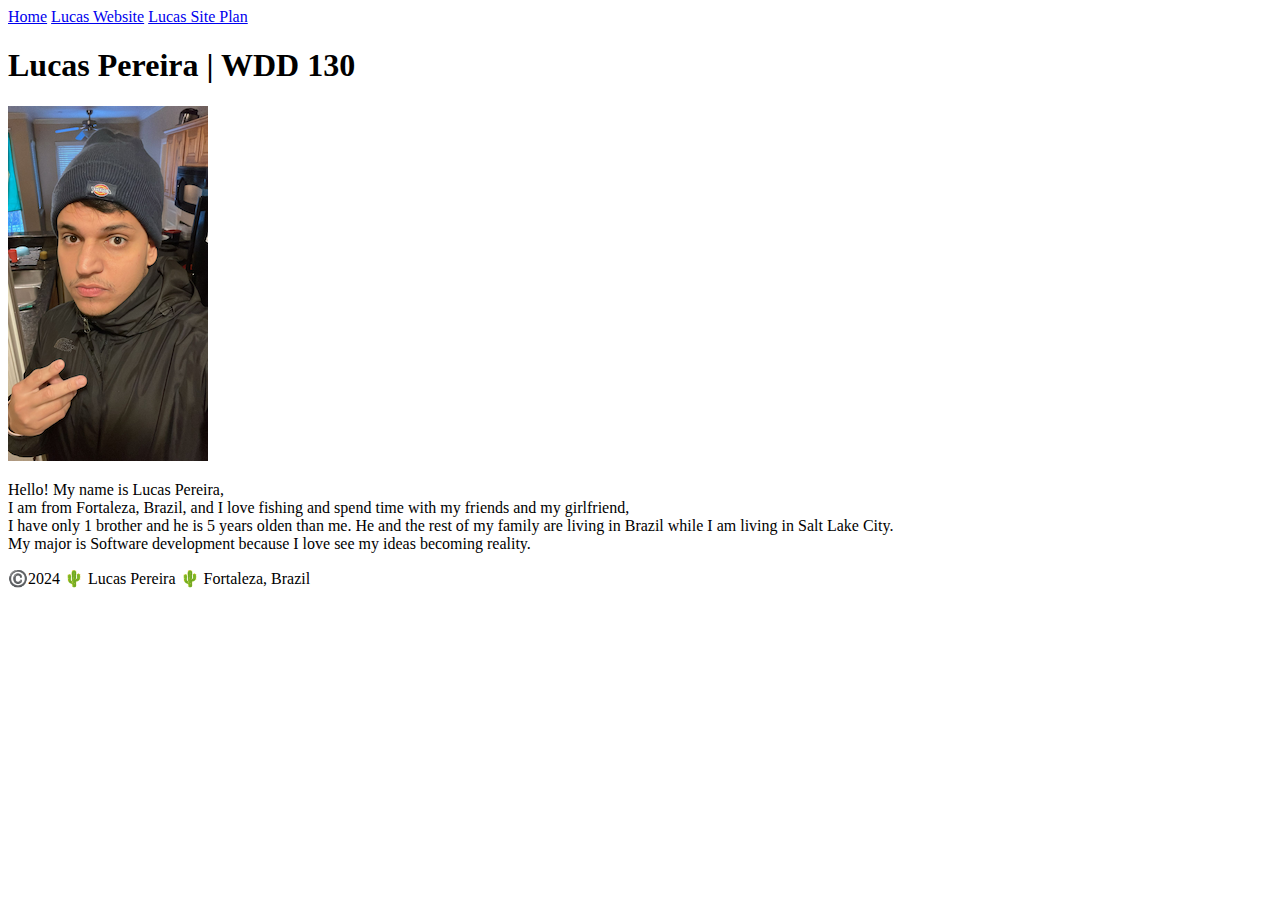
==== index.html @ 0a09ed8b "first commit" ====
<!DOCTYPE html>
<html lang="en">
<head>
    <meta charset="UTF-8">
    <meta name="viewport" content="width=device-width, initial-scale=1.0">
    <title>Lucas Pereira | WDD 130</title>
    
</head>
<body>
<header>
    <nav>
    <a href="#">Home</a>
    <a href="wwr/">Lucas Website</a>
    <a href="wwr/site-plan-lucas.html">Lucas Site Plan</a>
    </nav>
</header>
<main>
    <h1>Lucas Pereira | WDD 130</h1>
    <img src="images/profile.png" alt="Hello, my name is Lucas Pereira" width="200">
    <p>Hello! My name is Lucas Pereira, 
        <br>I am from Fortaleza, Brazil, and I love fishing and spend time with my friends and my girlfriend,
        <br>I have only 1 brother and he is 5 years olden than me. He and the rest of my family are living in Brazil while I am living in Salt Lake City.
        <br>My major is Software development because I love see my ideas becoming reality.
</p>
</main>
<footer>
    <p>©️2024 🌵 Lucas Pereira 🌵 Fortaleza, Brazil</p>
 </footer>
</body>
</html>
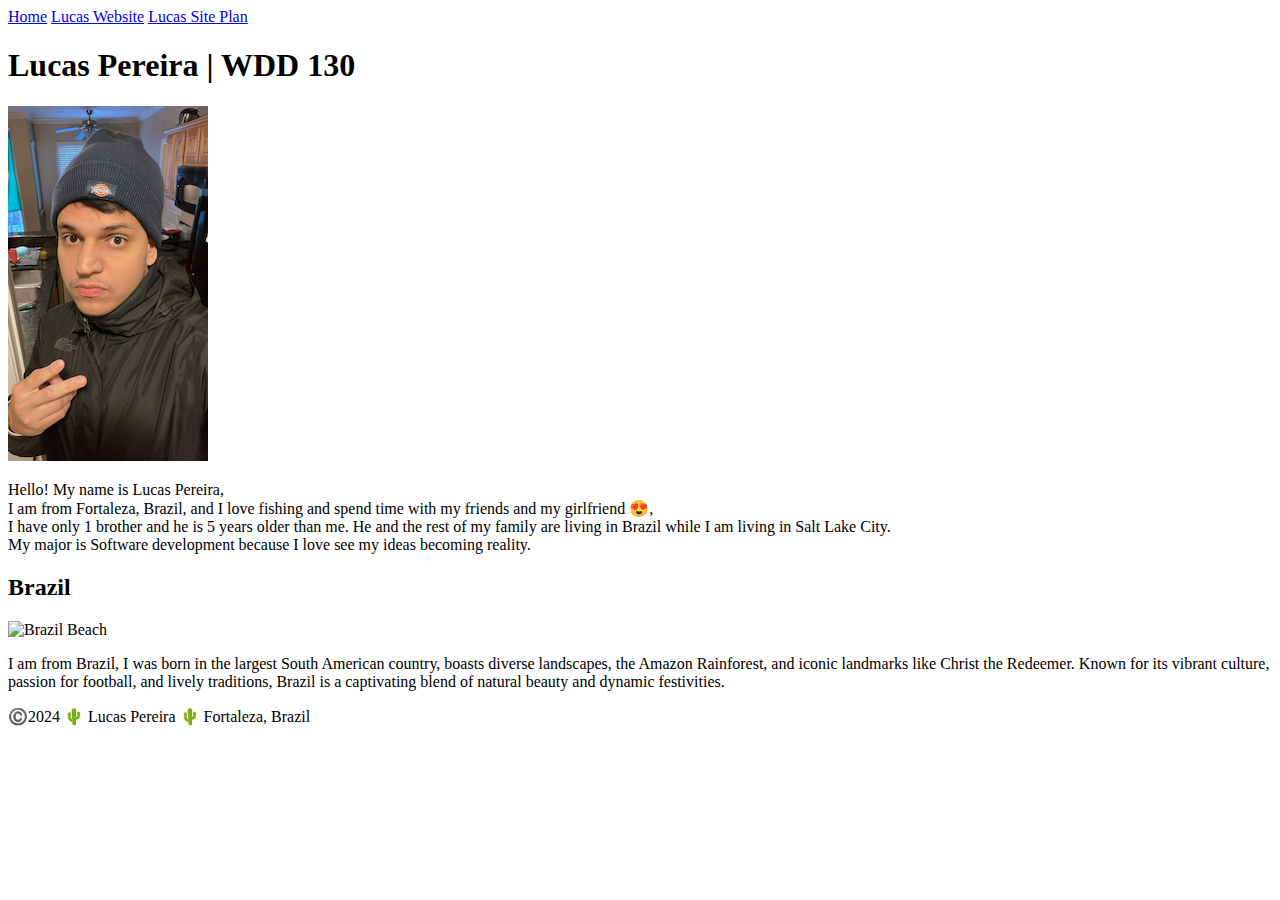
==== commit 1aa3c6ab: "Add files via upload" ====
--- a/index.html
+++ b/index.html
@@ -1,30 +1,38 @@
-<!DOCTYPE html>
-<html lang="en">
-<head>
-    <meta charset="UTF-8">
-    <meta name="viewport" content="width=device-width, initial-scale=1.0">
-    <title>Lucas Pereira | WDD 130</title>
-    
-</head>
-<body>
-<header>
-    <nav>
-    <a href="#">Home</a>
-    <a href="wwr/">Lucas Website</a>
-    <a href="wwr/site-plan-lucas.html">Lucas Site Plan</a>
-    </nav>
-</header>
-<main>
-    <h1>Lucas Pereira | WDD 130</h1>
-    <img src="images/profile.png" alt="Hello, my name is Lucas Pereira" width="200">
-    <p>Hello! My name is Lucas Pereira, 
-        <br>I am from Fortaleza, Brazil, and I love fishing and spend time with my friends and my girlfriend,
-        <br>I have only 1 brother and he is 5 years olden than me. He and the rest of my family are living in Brazil while I am living in Salt Lake City.
-        <br>My major is Software development because I love see my ideas becoming reality.
-</p>
-</main>
-<footer>
-    <p>©️2024 🌵 Lucas Pereira 🌵 Fortaleza, Brazil</p>
- </footer>
-</body>
+<!DOCTYPE html>
+<html lang="en">
+<head>
+    <meta charset="UTF-8">
+    <meta name="viewport" content="width=device-width, initial-scale=1.0">
+    <meta name="description" content="Lucas Pereira | Software Development | Intruduce myself">
+    <meta name="author" content="Lucas Pereira">
+    <title>Lucas Pereira | WDD 130</title>
+    <link rel="stylesheet" href="styles/styles.css">
+</head>
+<body>
+<header>
+    <nav>
+    <a href="#">Home</a>
+    <a href="wwr/">Lucas Website</a>
+    <a href="wwr/site-plan-lucas.html">Lucas Site Plan</a>
+    </nav>
+</header>
+<main>
+    <h1>Lucas Pereira | WDD 130</h1>
+    <img src="images/profile.png" alt="Hello, my name is Lucas Pereira" width="200">
+    <p>Hello! My name is Lucas Pereira, 
+        <br>I am from Fortaleza, Brazil, and I love fishing and spend time with my friends and my girlfriend 😍,
+        <br>I have only 1 brother and he is 5 years older than me. He and the rest of my family are living in Brazil while I am living in Salt Lake City.
+        <br>My major is Software development because I love see my ideas becoming reality.
+</p>
+</main>
+<aside>
+    <h2>Brazil</h2>
+    <img src="https://images.pexels.com/photos/351283/pexels-photo-351283.jpeg?auto=compress&cs=tinysrgb&w=1260&h=750&dpr=2" alt="Brazil Beach">
+
+    <p>I am from Brazil, I was born in the largest South American country, boasts diverse landscapes, the Amazon Rainforest, and iconic landmarks like Christ the Redeemer. Known for its vibrant culture, passion for football, and lively traditions, Brazil is a captivating blend of natural beauty and dynamic festivities.</p>
+</aside>
+<footer>
+    <p>©️2024 🌵 Lucas Pereira 🌵 Fortaleza, Brazil</p>
+ </footer>
+</body>
 </html>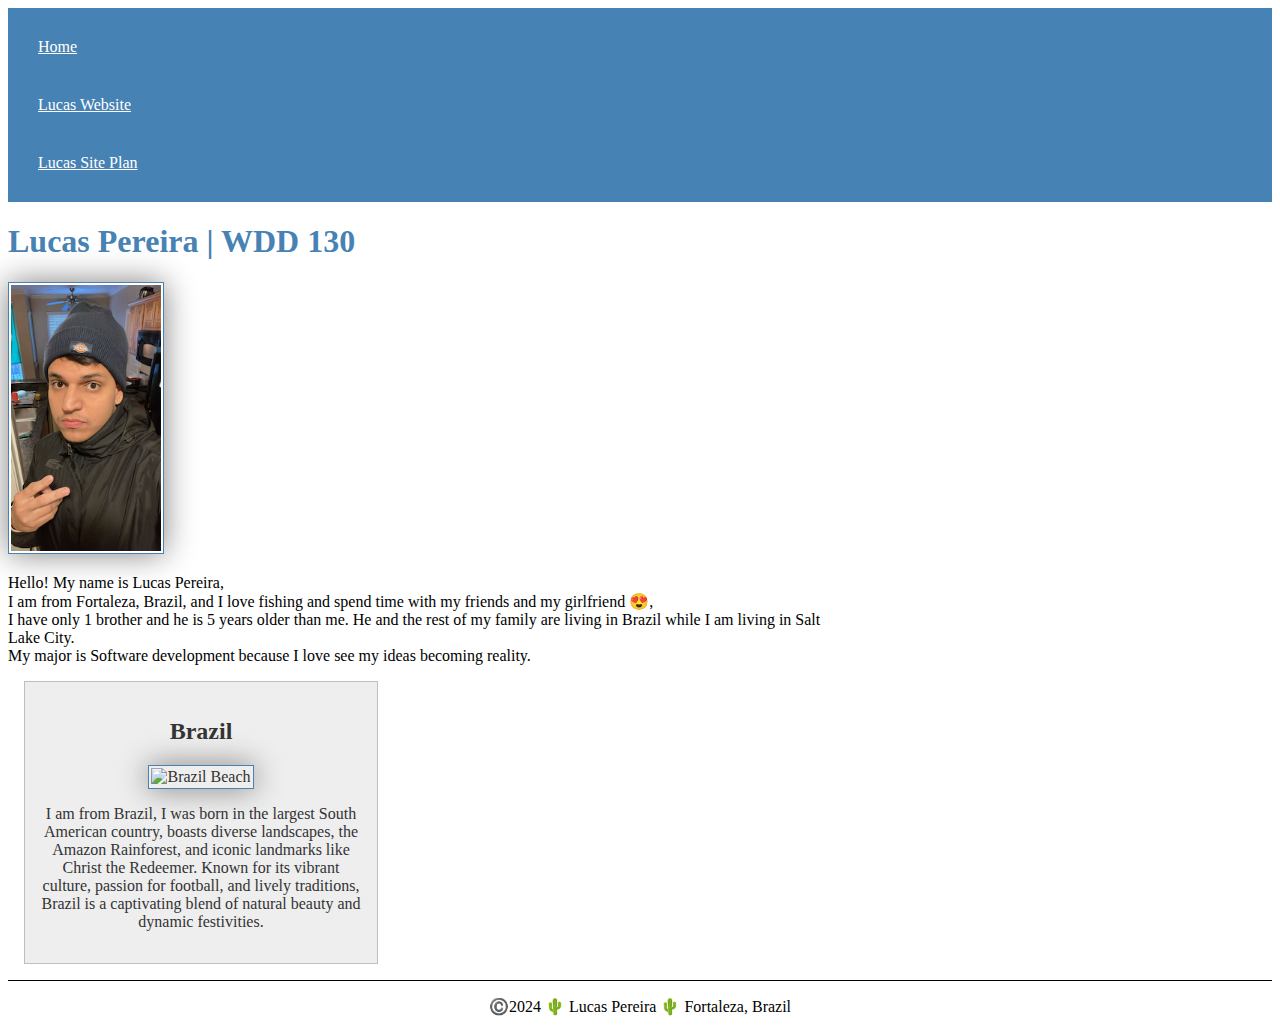
==== commit 3a4c6a00: "Update index.html" ====
--- a/index.html
+++ b/index.html
@@ -6,7 +6,7 @@
     <meta name="description" content="Lucas Pereira | Software Development | Intruduce myself">
     <meta name="author" content="Lucas Pereira">
     <title>Lucas Pereira | WDD 130</title>
-    <link rel="stylesheet" href="styles/styles.css">
+    <link rel="stylesheet" href="styles.css">
 </head>
 <body>
 <header>
@@ -35,4 +35,4 @@
     <p>©️2024 🌵 Lucas Pereira 🌵 Fortaleza, Brazil</p>
  </footer>
 </body>
-</html>+</html>
--- a/styles.css
+++ b/styles.css
@@ -0,0 +1,48 @@
+nav{
+    background-color: steelblue;
+    padding: 10px;
+}
+nav a {
+    color: white;
+    display:block;
+    padding:20px;
+}
+h1 {
+    color: steelblue;
+}
+img{
+    width: 150px;
+    height: auto;
+    border: 1px solid steelblue;
+    padding: 2px;
+    box-shadow: 0 0 30px gray;
+}
+p{
+    padding: 10px
+}
+main {
+max-width: 840px;
+}
+aside {
+width: 20rem;
+margin: 1rem;
+border: 1px solid rgba(0,0,0,0.2);
+padding: 1rem;
+background-color: #eee;
+color: #333;
+text-align: center;
+}
+aside img {
+width: 200px;
+height: auto;
+}
+main img {
+    width: 150px;
+    height: auto;
+}
+p{ padding: 0;}
+footer {
+margin-top: 15px;
+border-top: 1px solid #000;
+text-align: center;
+}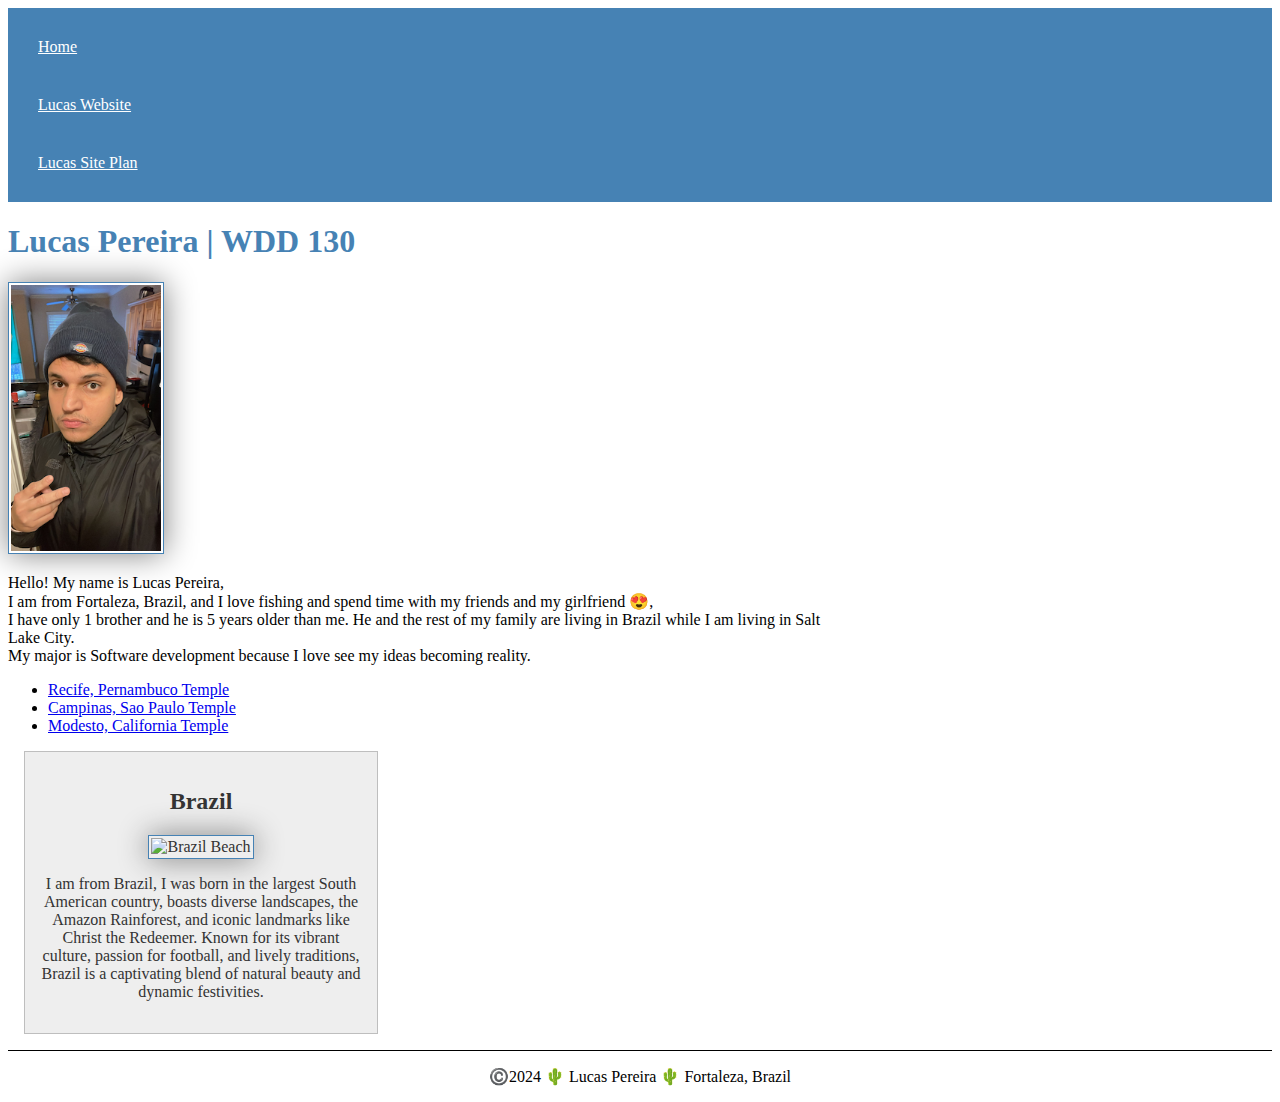
==== commit bf5e64a7: "df" ====
--- a/index.html
+++ b/index.html
@@ -24,6 +24,11 @@
         <br>I have only 1 brother and he is 5 years older than me. He and the rest of my family are living in Brazil while I am living in Salt Lake City.
         <br>My major is Software development because I love see my ideas becoming reality.
 </p>
+<ul>
+    <li><a href="https://www.churchofjesuschrist.org/temples/details/recife-brazil-temple?lang=eng" target="_blank">Recife, Pernambuco Temple</a></li>
+    <li><a href="https://www.churchofjesuschrist.org/temples/details/campinas-brazil-temple?lang=eng" target="_blank">Campinas, Sao Paulo Temple</a></li>
+    <li><a href="https://www.churchofjesuschrist.org/temples/details/modesto-california-temple?lang=eng" target="_blank">Modesto, California Temple</a></li>
+</ul>
 </main>
 <aside>
     <h2>Brazil</h2>
@@ -35,4 +40,5 @@
     <p>©️2024 🌵 Lucas Pereira 🌵 Fortaleza, Brazil</p>
  </footer>
 </body>
+<!--File Last Modified 1/23/2024-->
 </html>
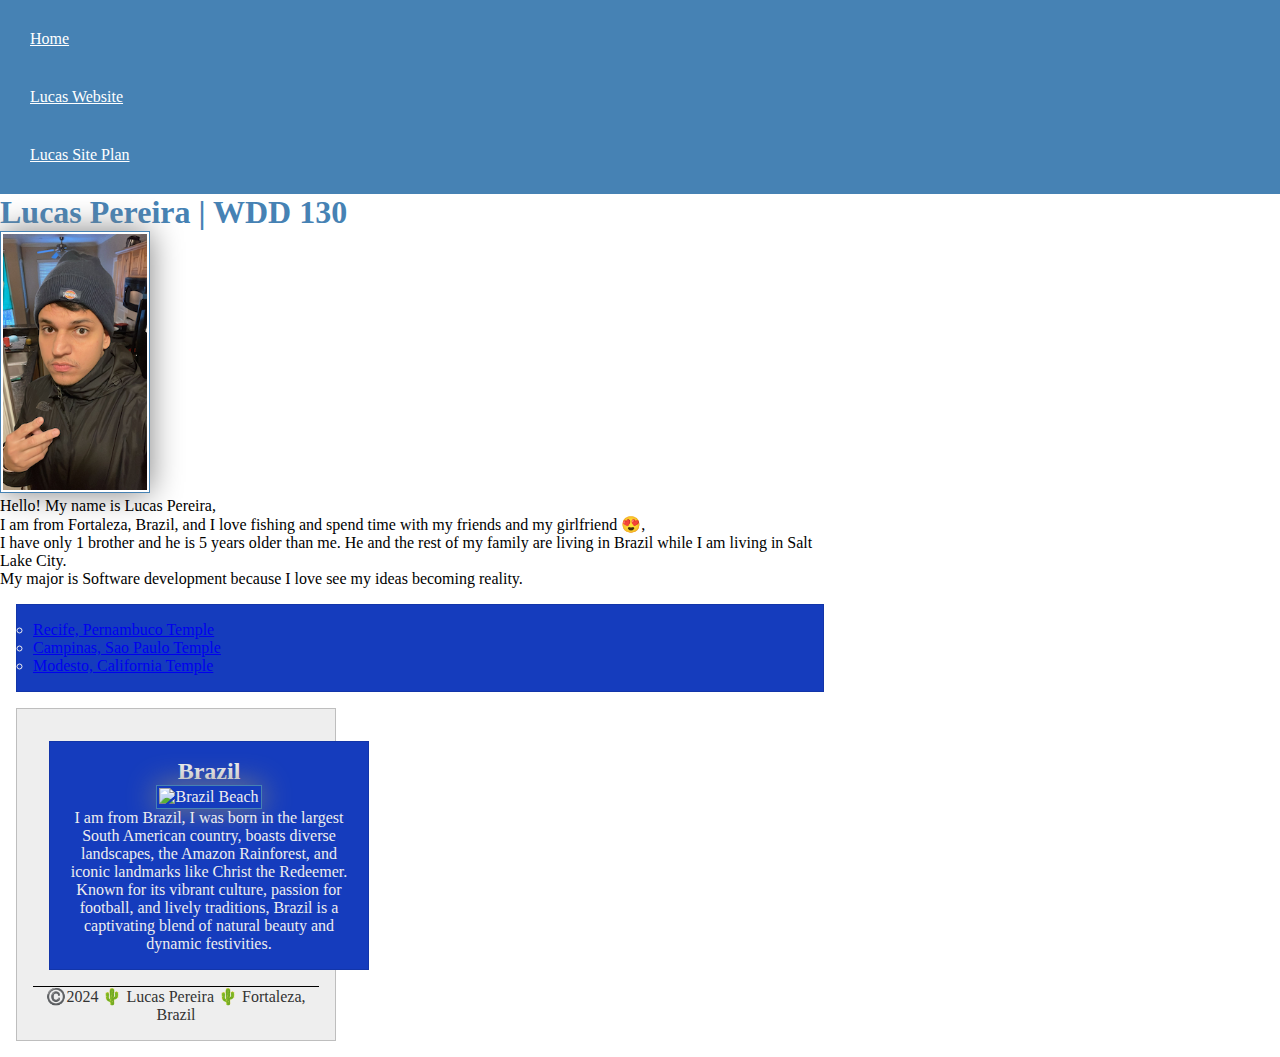
==== commit 8a00dd4c: "box" ====
--- a/index.html
+++ b/index.html
@@ -25,12 +25,14 @@
         <br>My major is Software development because I love see my ideas becoming reality.
 </p>
 <ul>
+    <ul class="box">
     <li><a href="https://www.churchofjesuschrist.org/temples/details/recife-brazil-temple?lang=eng" target="_blank">Recife, Pernambuco Temple</a></li>
     <li><a href="https://www.churchofjesuschrist.org/temples/details/campinas-brazil-temple?lang=eng" target="_blank">Campinas, Sao Paulo Temple</a></li>
     <li><a href="https://www.churchofjesuschrist.org/temples/details/modesto-california-temple?lang=eng" target="_blank">Modesto, California Temple</a></li>
 </ul>
 </main>
 <aside>
+    <aside class="box">
     <h2>Brazil</h2>
     <img src="https://images.pexels.com/photos/351283/pexels-photo-351283.jpeg?auto=compress&cs=tinysrgb&w=1260&h=750&dpr=2" alt="Brazil Beach">
 
--- a/styles.css
+++ b/styles.css
@@ -1,3 +1,8 @@
+* {
+    margin: 0;
+    padding: 0;
+    box-sizing: border-box;
+}
 nav{
     background-color: steelblue;
     padding: 10px;
@@ -13,7 +18,7 @@
 img{
     width: 150px;
     height: auto;
-    border: 1px solid steelblue;
+    border: 1px solid rgb(70, 130, 180);
     padding: 2px;
     box-shadow: 0 0 30px gray;
 }
@@ -45,4 +50,13 @@
 margin-top: 15px;
 border-top: 1px solid #000;
 text-align: center;
+}
+/* Class Selectors */
+.box{
+    margin: 1rem;
+    border: 1px solid rgba(0,0,0,.1);
+    padding: 1rem;
+    background-color: #153cbd;
+    color: #eee;
+
 }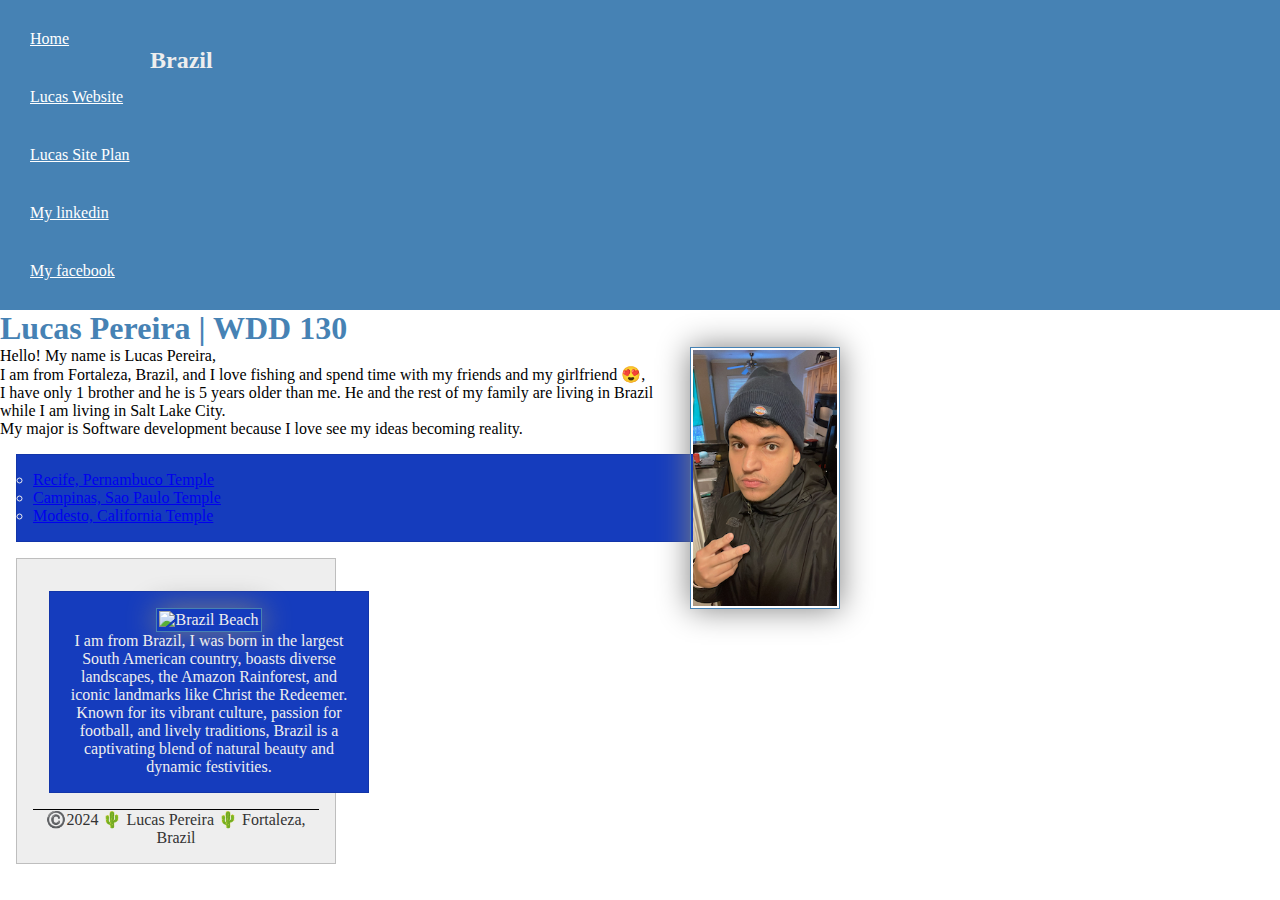
==== commit 20c335a7: "done" ====
--- a/index.html
+++ b/index.html
@@ -14,6 +14,8 @@
     <a href="#">Home</a>
     <a href="wwr/">Lucas Website</a>
     <a href="wwr/site-plan-lucas.html">Lucas Site Plan</a>
+    <a href="https://www.linkedin.com/in/lucaspereiradesouza/">My linkedin</a>
+    <a href="https://www.facebook.com/lucaspdesouzaa/">My facebook</a>
     </nav>
 </header>
 <main>
--- a/styles.css
+++ b/styles.css
@@ -37,6 +37,11 @@
 color: #333;
 text-align: center;
 }
+aside h2{
+    position: absolute;
+    top: 47px;
+    left: 150px;
+}
 aside img {
 width: 200px;
 height: auto;
@@ -44,6 +49,7 @@
 main img {
     width: 150px;
     height: auto;
+    float: right;
 }
 p{ padding: 0;}
 footer {
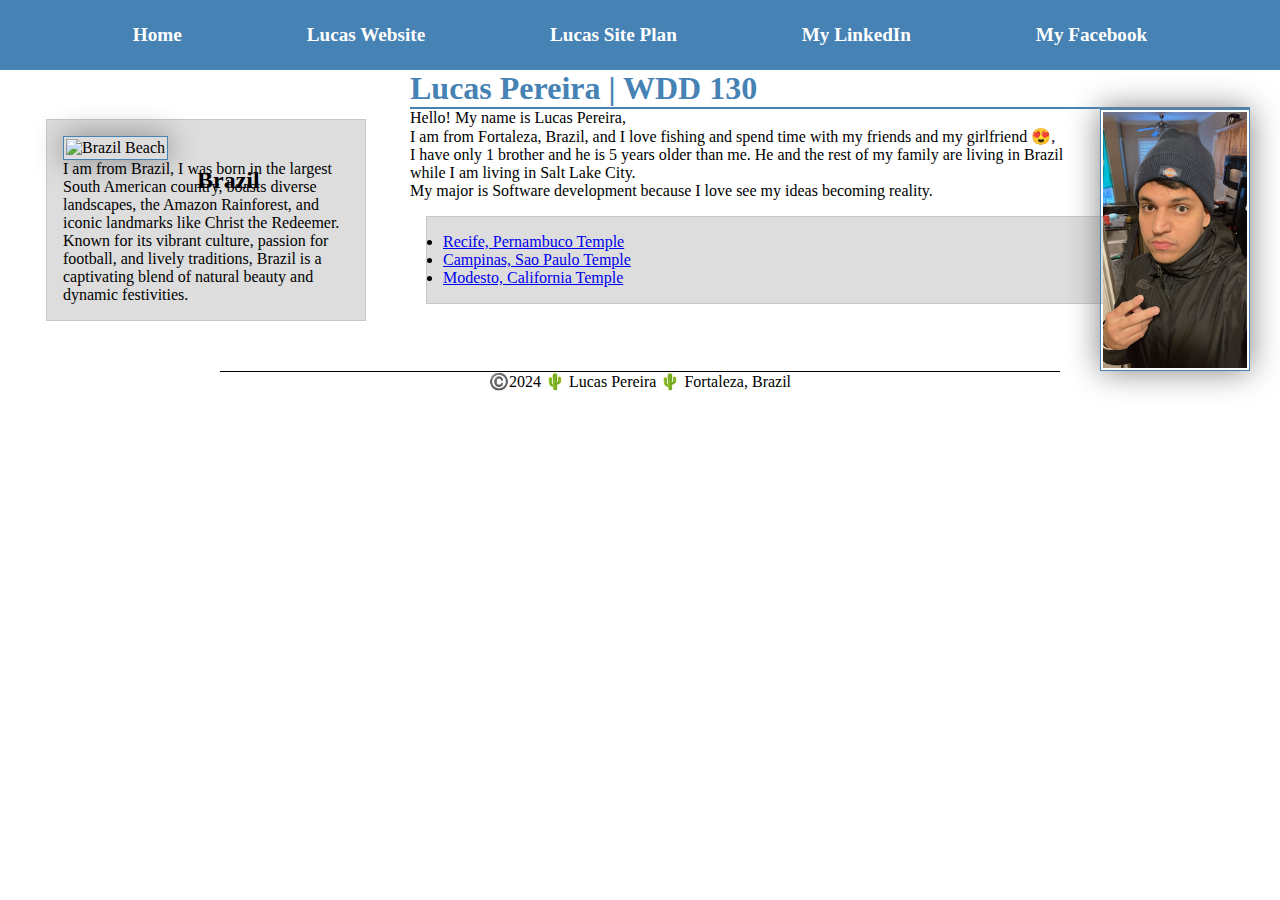
==== commit abfbd3c1: "html" ====
--- a/index.html
+++ b/index.html
@@ -3,46 +3,47 @@
 <head>
     <meta charset="UTF-8">
     <meta name="viewport" content="width=device-width, initial-scale=1.0">
-    <meta name="description" content="Lucas Pereira | Software Development | Intruduce myself">
+    <meta name="description" content="Lucas Pereira | Software Development | Introduce myself">
     <meta name="author" content="Lucas Pereira">
     <title>Lucas Pereira | WDD 130</title>
     <link rel="stylesheet" href="styles.css">
 </head>
 <body>
-<header>
-    <nav>
-    <a href="#">Home</a>
-    <a href="wwr/">Lucas Website</a>
-    <a href="wwr/site-plan-lucas.html">Lucas Site Plan</a>
-    <a href="https://www.linkedin.com/in/lucaspereiradesouza/">My linkedin</a>
-    <a href="https://www.facebook.com/lucaspdesouzaa/">My facebook</a>
-    </nav>
-</header>
-<main>
-    <h1>Lucas Pereira | WDD 130</h1>
-    <img src="images/profile.png" alt="Hello, my name is Lucas Pereira" width="200">
-    <p>Hello! My name is Lucas Pereira, 
-        <br>I am from Fortaleza, Brazil, and I love fishing and spend time with my friends and my girlfriend 😍,
-        <br>I have only 1 brother and he is 5 years older than me. He and the rest of my family are living in Brazil while I am living in Salt Lake City.
-        <br>My major is Software development because I love see my ideas becoming reality.
-</p>
-<ul>
-    <ul class="box">
-    <li><a href="https://www.churchofjesuschrist.org/temples/details/recife-brazil-temple?lang=eng" target="_blank">Recife, Pernambuco Temple</a></li>
-    <li><a href="https://www.churchofjesuschrist.org/temples/details/campinas-brazil-temple?lang=eng" target="_blank">Campinas, Sao Paulo Temple</a></li>
-    <li><a href="https://www.churchofjesuschrist.org/temples/details/modesto-california-temple?lang=eng" target="_blank">Modesto, California Temple</a></li>
-</ul>
-</main>
-<aside>
-    <aside class="box">
-    <h2>Brazil</h2>
-    <img src="https://images.pexels.com/photos/351283/pexels-photo-351283.jpeg?auto=compress&cs=tinysrgb&w=1260&h=750&dpr=2" alt="Brazil Beach">
-
-    <p>I am from Brazil, I was born in the largest South American country, boasts diverse landscapes, the Amazon Rainforest, and iconic landmarks like Christ the Redeemer. Known for its vibrant culture, passion for football, and lively traditions, Brazil is a captivating blend of natural beauty and dynamic festivities.</p>
-</aside>
-<footer>
-    <p>©️2024 🌵 Lucas Pereira 🌵 Fortaleza, Brazil</p>
- </footer>
+    <header>
+        <nav>
+            <a href="#">Home</a>
+            <a href="wwr/">Lucas Website</a>
+            <a href="wwr/site-plan-lucas.html">Lucas Site Plan</a>
+            <a href="https://www.linkedin.com/in/lucaspereiradesouza/" target="_blank">My LinkedIn</a>
+            <a href="https://www.facebook.com/lucaspdesouzaa/" target="_blank">My Facebook</a>
+        </nav>
+    </header>
+    <div class="grid"> <!-- Add this div with class "grid" -->
+        <main>
+            <h1>Lucas Pereira | WDD 130</h1>
+            <img src="images/profile.png" alt="Hello, my name is Lucas Pereira" width="200">
+            <p>Hello! My name is Lucas Pereira, 
+                <br>I am from Fortaleza, Brazil, and I love fishing and spend time with my friends and my girlfriend 😍,
+                <br>I have only 1 brother and he is 5 years older than me. He and the rest of my family are living in Brazil while I am living in Salt Lake City.
+                <br>My major is Software development because I love see my ideas becoming reality.
+            </p>
+            <ul class="box">
+                <li><a href="https://www.churchofjesuschrist.org/temples/details/recife-brazil-temple?lang=eng" target="_blank">Recife, Pernambuco Temple</a></li>
+                <li><a href="https://www.churchofjesuschrist.org/temples/details/campinas-brazil-temple?lang=eng" target="_blank">Campinas, Sao Paulo Temple</a></li>
+                <li><a href="https://www.churchofjesuschrist.org/temples/details/modesto-california-temple?lang=eng" target="_blank">Modesto, California Temple</a></li>
+            </ul>
+        </main>
+        <aside>
+            <aside class="box">
+                <h2>Brazil</h2>
+                <img src="https://images.pexels.com/photos/351283/pexels-photo-351283.jpeg?auto=compress&cs=tinysrgb&w=1260&h=750&dpr=2" alt="Brazil Beach">
+                <p>I am from Brazil, I was born in the largest South American country, boasts diverse landscapes, the Amazon Rainforest, and iconic landmarks like Christ the Redeemer. Known for its vibrant culture, passion for football, and lively traditions, Brazil is a captivating blend of natural beauty and dynamic festivities.</p>
+            </aside>
+        </aside>
+    </div> <!-- Close the "grid" div -->
+    <footer>
+        <p>©️2024 🌵 Lucas Pereira 🌵 Fortaleza, Brazil</p>
+    </footer>
 </body>
 <!--File Last Modified 1/23/2024-->
 </html>
--- a/styles.css
+++ b/styles.css
@@ -3,66 +3,96 @@
     padding: 0;
     box-sizing: border-box;
 }
-nav{
+
+nav {
     background-color: steelblue;
-    padding: 10px;
+    padding: 1rem;
+    display: flex;
+    justify-content: space-evenly;
+    align-items: center;
 }
+
 nav a {
-    color: white;
-    display:block;
-    padding:20px;
+    display: block;
+    padding: 0.5rem;
+    text-decoration: none;
+    font-size: 1.2rem;
+    font-weight: 700;
+    color: #fff; /* shorthand for white */
 }
+
 h1 {
     color: steelblue;
+    border-bottom: 2px solid steelblue; /* Add bottom border */
 }
-img{
+
+img {
     width: 150px;
     height: auto;
     border: 1px solid rgb(70, 130, 180);
     padding: 2px;
     box-shadow: 0 0 30px gray;
 }
-p{
-    padding: 10px
+
+p {
+    padding: 10px;
 }
+
+.grid {
+    display: grid;
+    align-items: center;
+}
+
 main {
-max-width: 840px;
+    grid-column: 2/3;
+    margin: 1rem;
+    max-width: 840px; /* Added max-width */
+    margin: 0 auto; /* Added margin for centering */
 }
+
 aside {
-width: 20rem;
-margin: 1rem;
-border: 1px solid rgba(0,0,0,0.2);
-padding: 1rem;
-background-color: #eee;
-color: #333;
-text-align: center;
+    width: 20rem;
+    position: relative;
+    grid-column: 1/2;
+    grid-row: 1/2;
+    max-width: 840px; /* Added max-width */
+    margin: 0 auto; /* Added margin for centering */
 }
-aside h2{
+
+aside h2 {
     position: absolute;
     top: 47px;
     left: 150px;
 }
+
 aside img {
-width: 200px;
-height: auto;
+    width: 200px;
+    height: auto;
 }
+
 main img {
     width: 150px;
     height: auto;
     float: right;
 }
-p{ padding: 0;}
+
+p {
+    padding: 0;
+}
+
 footer {
-margin-top: 15px;
-border-top: 1px solid #000;
-text-align: center;
+    margin-top: 15px;
+    border-top: 1px solid #000;
+    text-align: center;
+    max-width: 840px;
+    margin: 0 auto;
 }
+
 /* Class Selectors */
-.box{
+.box {
     margin: 1rem;
-    border: 1px solid rgba(0,0,0,.1);
+    border: 1px solid rgba(0, 0, 0, 0.1);
     padding: 1rem;
-    background-color: #153cbd;
-    color: #eee;
-
-}+    background-color: #ddd;
+    color: #000;
+}
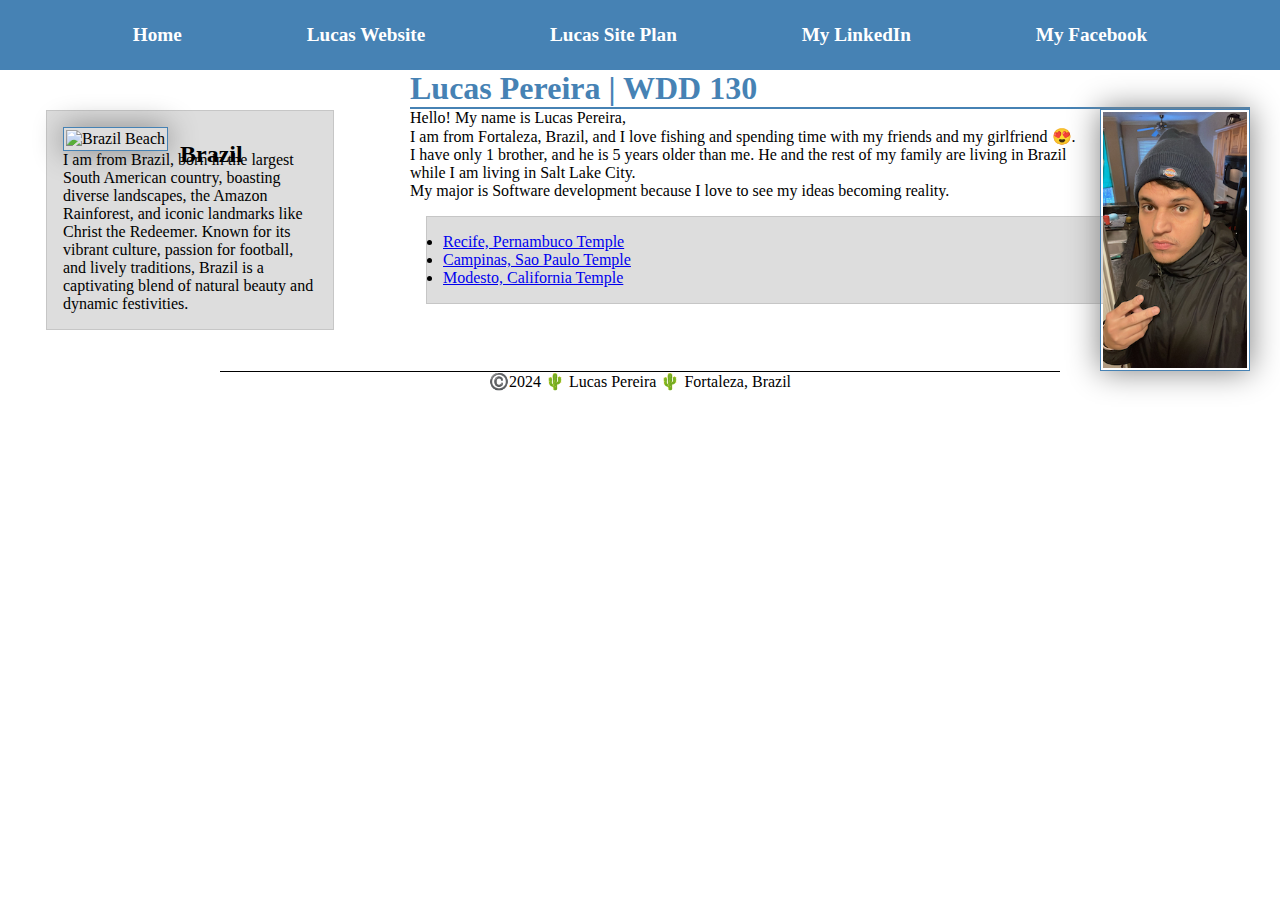
==== commit ba6cc071: "html2" ====
--- a/index.html
+++ b/index.html
@@ -18,14 +18,14 @@
             <a href="https://www.facebook.com/lucaspdesouzaa/" target="_blank">My Facebook</a>
         </nav>
     </header>
-    <div class="grid"> <!-- Add this div with class "grid" -->
+    <div class="grid">
         <main>
             <h1>Lucas Pereira | WDD 130</h1>
             <img src="images/profile.png" alt="Hello, my name is Lucas Pereira" width="200">
             <p>Hello! My name is Lucas Pereira, 
-                <br>I am from Fortaleza, Brazil, and I love fishing and spend time with my friends and my girlfriend 😍,
-                <br>I have only 1 brother and he is 5 years older than me. He and the rest of my family are living in Brazil while I am living in Salt Lake City.
-                <br>My major is Software development because I love see my ideas becoming reality.
+                <br>I am from Fortaleza, Brazil, and I love fishing and spending time with my friends and my girlfriend 😍.
+                <br>I have only 1 brother, and he is 5 years older than me. He and the rest of my family are living in Brazil while I am living in Salt Lake City.
+                <br>My major is Software development because I love to see my ideas becoming reality.
             </p>
             <ul class="box">
                 <li><a href="https://www.churchofjesuschrist.org/temples/details/recife-brazil-temple?lang=eng" target="_blank">Recife, Pernambuco Temple</a></li>
@@ -34,16 +34,15 @@
             </ul>
         </main>
         <aside>
-            <aside class="box">
+            <div class="box">
                 <h2>Brazil</h2>
                 <img src="https://images.pexels.com/photos/351283/pexels-photo-351283.jpeg?auto=compress&cs=tinysrgb&w=1260&h=750&dpr=2" alt="Brazil Beach">
-                <p>I am from Brazil, I was born in the largest South American country, boasts diverse landscapes, the Amazon Rainforest, and iconic landmarks like Christ the Redeemer. Known for its vibrant culture, passion for football, and lively traditions, Brazil is a captivating blend of natural beauty and dynamic festivities.</p>
-            </aside>
+                <p>I am from Brazil, born in the largest South American country, boasting diverse landscapes, the Amazon Rainforest, and iconic landmarks like Christ the Redeemer. Known for its vibrant culture, passion for football, and lively traditions, Brazil is a captivating blend of natural beauty and dynamic festivities.</p>
+            </div>
         </aside>
-    </div> <!-- Close the "grid" div -->
+    </div>
     <footer>
         <p>©️2024 🌵 Lucas Pereira 🌵 Fortaleza, Brazil</p>
     </footer>
 </body>
-<!--File Last Modified 1/23/2024-->
 </html>
--- a/styles.css
+++ b/styles.css
@@ -95,4 +95,4 @@
     padding: 1rem;
     background-color: #ddd;
     color: #000;
-}
+}